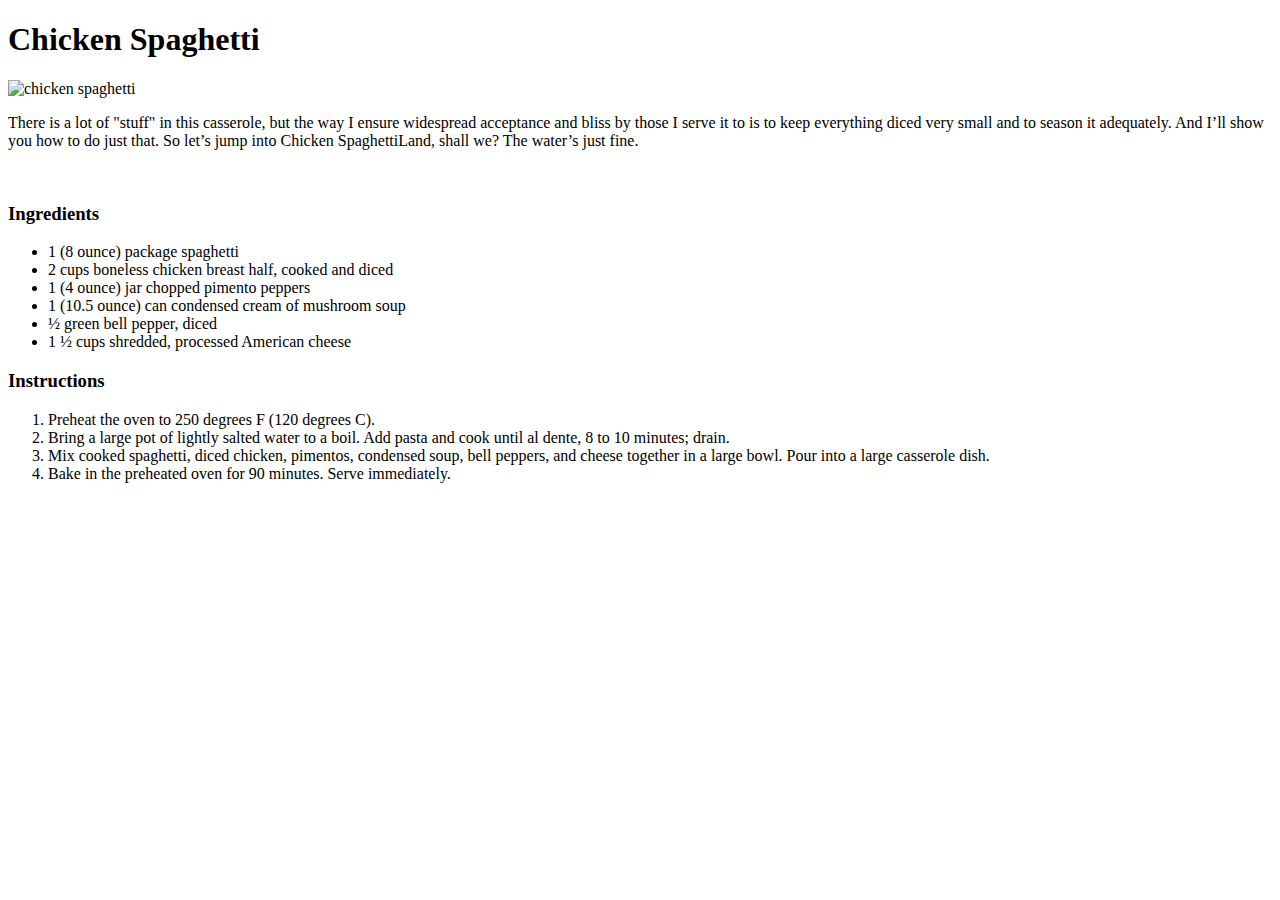
==== recipes/chicken-spaghetti.html @ 9fe9b255 "Create homepage, add three recipe pages" ====
<!DOCTYPE html>
<html lang="en">
<head>
    <meta charset="UTF-8">
    <meta http-equiv="X-UA-Compatible" content="IE=edge">
    <meta name="viewport" content="width=device-width, initial-scale=1.0">
    <title>Chicken Spaghetti</title>
</head>
<body>
    <h1>Chicken Spaghetti</h1>
    <img src="https://www.allrecipes.com/thmb/R3RllkmN9Ug-2ff6UOVOQDbg-dg=/750x0/filters:no_upscale():max_bytes(150000):strip_icc():format(webp)/4069209-62695331f68b493690185ef807aacada.jpg" alt="chicken spaghetti">
    <p>There is a lot of "stuff" in this casserole, but the way I ensure widespread acceptance and bliss by those I serve it to is to keep everything diced very small and to season it adequately. And I’ll show you how to do just that. So let’s jump into Chicken SpaghettiLand, shall we? The water’s just fine. </p>
    <br>
    <h3>Ingredients</h3>
    <ul>
        <li>1 (8 ounce) package spaghetti</li>
        <li>2 cups boneless chicken breast half, cooked and diced</li>
        <li>1 (4 ounce) jar chopped pimento peppers</li>
        <li>1 (10.5 ounce) can condensed cream of mushroom soup</li>
        <li>½ green bell pepper, diced</li>
        <li>1 ½ cups shredded, processed American cheese</li>
    </ul>
    <h3>Instructions</h3>
    <ol>
        <li>Preheat the oven to 250 degrees F (120 degrees C).</li>
        <li>Bring a large pot of lightly salted water to a boil. Add pasta and cook until al dente, 8 to 10 minutes; drain.</li>
        <li>Mix cooked spaghetti, diced chicken, pimentos, condensed soup, bell peppers, and cheese together in a large bowl. Pour into a large casserole dish.</li>
        <li>Bake in the preheated oven for 90 minutes. Serve immediately.</li>
    </ol>
</body>
</html>
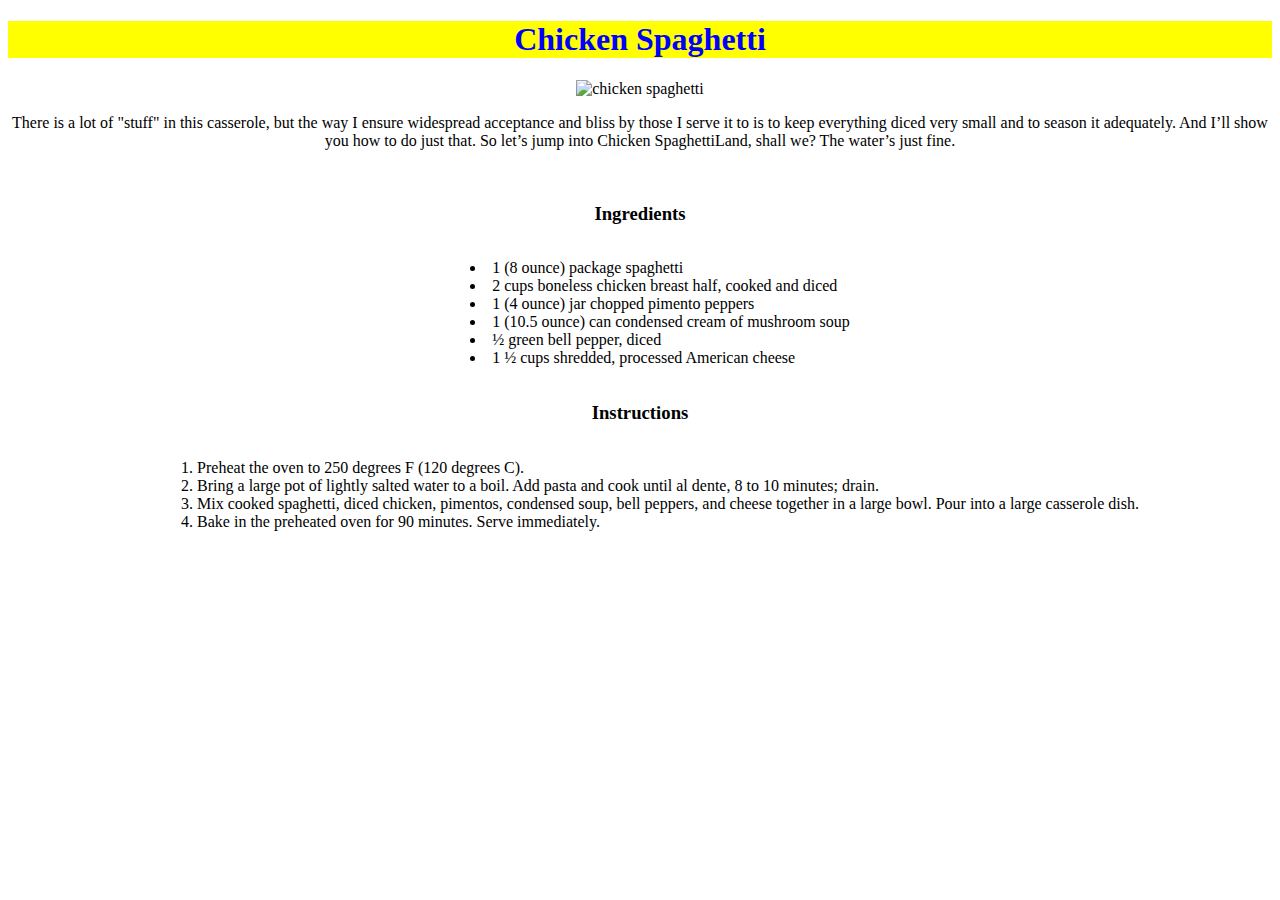
==== commit 812d3a1c: "Initial CSS change" ====
--- a/recipes/chicken-spaghetti.html
+++ b/recipes/chicken-spaghetti.html
@@ -4,11 +4,12 @@
     <meta charset="UTF-8">
     <meta http-equiv="X-UA-Compatible" content="IE=edge">
     <meta name="viewport" content="width=device-width, initial-scale=1.0">
+    <link rel="stylesheet" href="../index.css">
     <title>Chicken Spaghetti</title>
 </head>
 <body>
-    <h1>Chicken Spaghetti</h1>
-    <img src="https://www.allrecipes.com/thmb/R3RllkmN9Ug-2ff6UOVOQDbg-dg=/750x0/filters:no_upscale():max_bytes(150000):strip_icc():format(webp)/4069209-62695331f68b493690185ef807aacada.jpg" alt="chicken spaghetti">
+    <h1 class="page-title">Chicken Spaghetti</h1>
+    <img class="dish-image" src="https://www.allrecipes.com/thmb/R3RllkmN9Ug-2ff6UOVOQDbg-dg=/750x0/filters:no_upscale():max_bytes(150000):strip_icc():format(webp)/4069209-62695331f68b493690185ef807aacada.jpg" alt="chicken spaghetti">
     <p>There is a lot of "stuff" in this casserole, but the way I ensure widespread acceptance and bliss by those I serve it to is to keep everything diced very small and to season it adequately. And I’ll show you how to do just that. So let’s jump into Chicken SpaghettiLand, shall we? The water’s just fine. </p>
     <br>
     <h3>Ingredients</h3>
--- a/index.css
+++ b/index.css
@@ -0,0 +1,35 @@
+body {
+    text-align: center;
+}
+
+ul, ol {
+    display: inline-block;
+    list-style-position: inside;
+    text-align: left;
+}
+
+a {
+    color: brown;
+}
+
+.page-title {
+    background-color: yellow;
+    color: blue;
+}
+
+.dish-image {
+    width: 500px;
+    height: 500px;
+}
+
+.recipe-links {
+    background-color: aqua;
+    font-size: 22px;
+}
+
+.recipe-links li {
+    color: red;
+    margin: 10px;
+    padding: 10px;
+    background-color: darkgray;
+}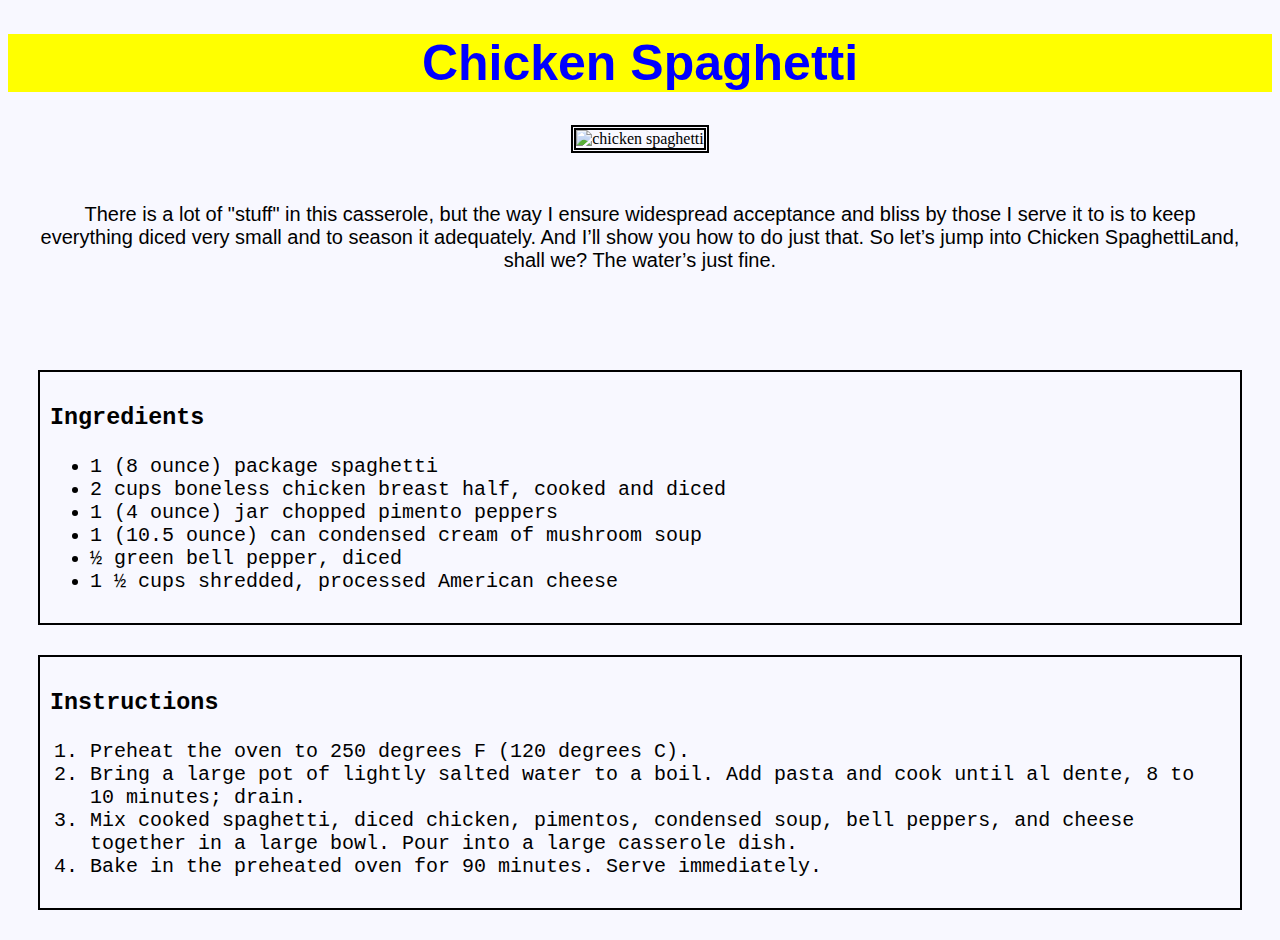
==== commit 9363041f: "Do basic CSS for all pages" ====
--- a/recipes/chicken-spaghetti.html
+++ b/recipes/chicken-spaghetti.html
@@ -10,23 +10,29 @@
 <body>
     <h1 class="page-title">Chicken Spaghetti</h1>
     <img class="dish-image" src="https://www.allrecipes.com/thmb/R3RllkmN9Ug-2ff6UOVOQDbg-dg=/750x0/filters:no_upscale():max_bytes(150000):strip_icc():format(webp)/4069209-62695331f68b493690185ef807aacada.jpg" alt="chicken spaghetti">
-    <p>There is a lot of "stuff" in this casserole, but the way I ensure widespread acceptance and bliss by those I serve it to is to keep everything diced very small and to season it adequately. And I’ll show you how to do just that. So let’s jump into Chicken SpaghettiLand, shall we? The water’s just fine. </p>
+    <p class="dish-info">There is a lot of "stuff" in this casserole, but the way I ensure widespread acceptance and bliss by those I serve it to is to keep everything diced very small and to season it adequately. And I’ll show you how to do just that. So let’s jump into Chicken SpaghettiLand, shall we? The water’s just fine. </p>
     <br>
-    <h3>Ingredients</h3>
-    <ul>
-        <li>1 (8 ounce) package spaghetti</li>
-        <li>2 cups boneless chicken breast half, cooked and diced</li>
-        <li>1 (4 ounce) jar chopped pimento peppers</li>
-        <li>1 (10.5 ounce) can condensed cream of mushroom soup</li>
-        <li>½ green bell pepper, diced</li>
-        <li>1 ½ cups shredded, processed American cheese</li>
-    </ul>
-    <h3>Instructions</h3>
+    <div class="ingredients">
+        <h3>Ingredients</h3>
+        <ul>
+            <li>1 (8 ounce) package spaghetti</li>
+            <li>2 cups boneless chicken breast half, cooked and diced</li>
+            <li>1 (4 ounce) jar chopped pimento peppers</li>
+            <li>1 (10.5 ounce) can condensed cream of mushroom soup</li>
+            <li>½ green bell pepper, diced</li>
+            <li>1 ½ cups shredded, processed American cheese</li>
+        </ul>
+    </div>
+   
+    <div class="instructions"> 
+        <h3>Instructions</h3>
     <ol>
         <li>Preheat the oven to 250 degrees F (120 degrees C).</li>
         <li>Bring a large pot of lightly salted water to a boil. Add pasta and cook until al dente, 8 to 10 minutes; drain.</li>
         <li>Mix cooked spaghetti, diced chicken, pimentos, condensed soup, bell peppers, and cheese together in a large bowl. Pour into a large casserole dish.</li>
         <li>Bake in the preheated oven for 90 minutes. Serve immediately.</li>
     </ol>
+    </div>
+    
 </body>
 </html>--- a/index.css
+++ b/index.css
@@ -1,35 +1,52 @@
 body {
     text-align: center;
+    background-color: ghostwhite;
 }
 
-ul, ol {
+a {
+    color: brown;
+    font-weight: 200;
+}
+
+.page-title {
+    background-color: yellow;
+    color: blue;
+    font-family: Arial, Helvetica, sans-serif;
+    font-size: 50px;
+}
+
+.dish-image {
+    width: 500px;
+    height: 500px;
+    border: 5px double black;
+}
+
+.recipe-links {
+    background-color: aqua;
+    font-size: 22px;
     display: inline-block;
     list-style-position: inside;
     text-align: left;
 }
 
-a {
-    color: brown;
-}
-
-.page-title {
-    background-color: yellow;
-    color: blue;
-}
-
-.dish-image {
-    width: 500px;
-    height: 500px;
-}
-
-.recipe-links {
-    background-color: aqua;
-    font-size: 22px;
-}
-
 .recipe-links li {
-    color: red;
+    color: floralwhite;
     margin: 10px;
     padding: 10px;
     background-color: darkgray;
+}
+
+.ingredients, .instructions {
+    text-align: left;
+    border: 2px solid black;
+    padding: 10px;
+    margin: 30px;
+    font-size: 20px;
+    font-family: 'Courier New', Courier, monospace;
+}
+
+.dish-info {
+    font-size: 20px;
+    margin: 50px 30px 50px 30px;
+    font-family:  'Franklin Gothic Medium', 'Arial Narrow', Arial, sans-serif;
 }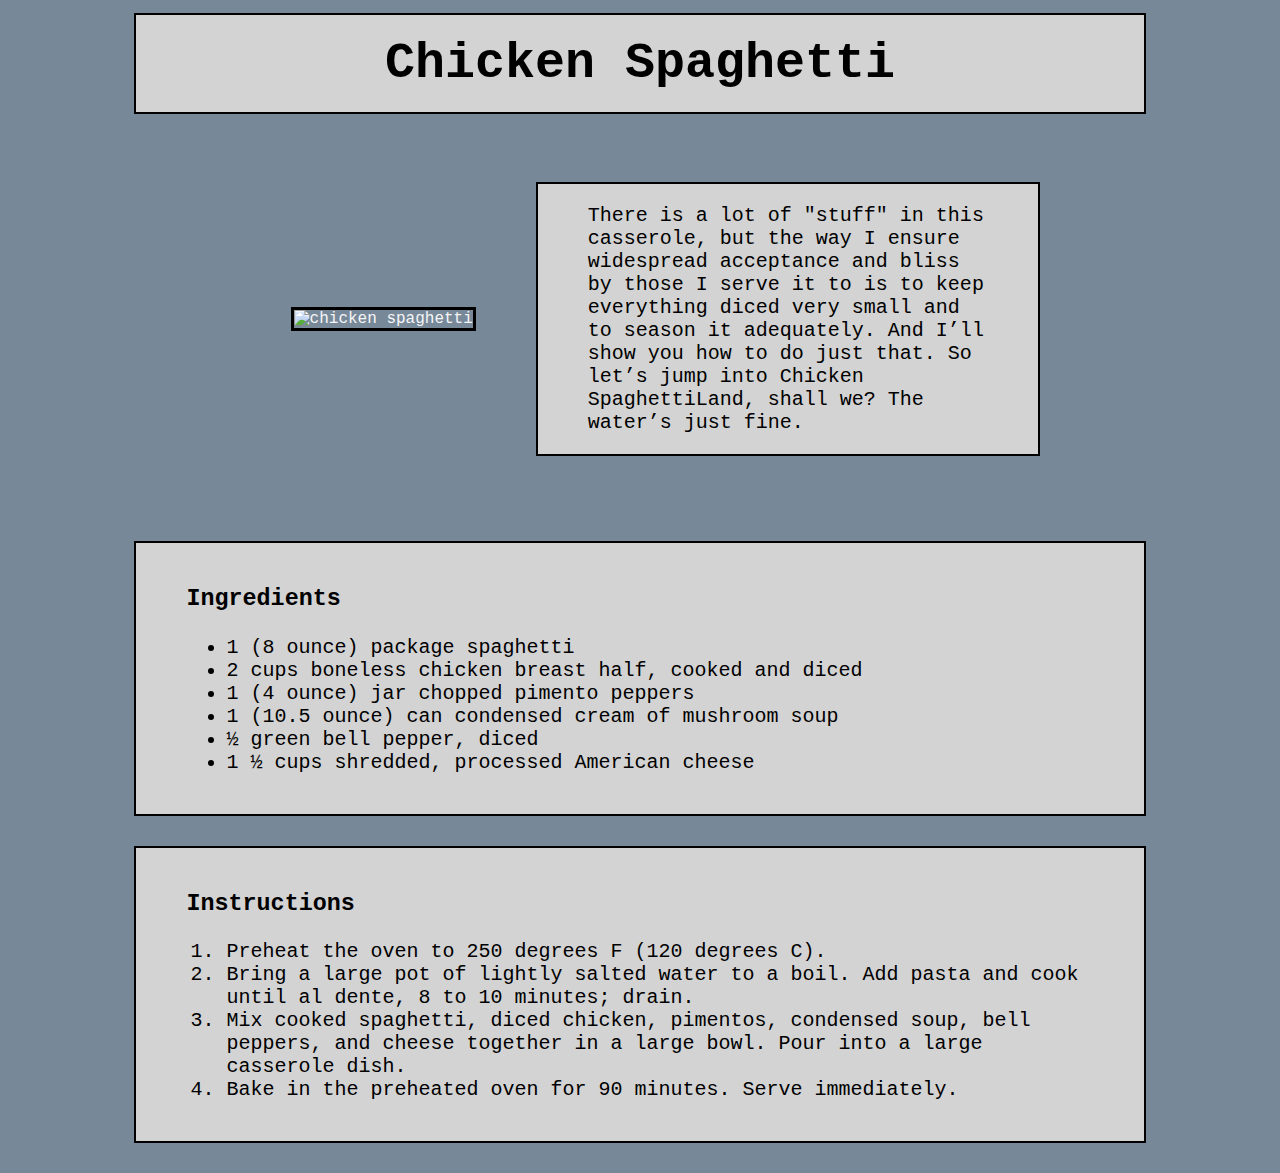
==== commit 6ae694a9: "Block and inline update" ====
--- a/recipes/chicken-spaghetti.html
+++ b/recipes/chicken-spaghetti.html
@@ -9,9 +9,16 @@
 </head>
 <body>
     <h1 class="page-title">Chicken Spaghetti</h1>
-    <img class="dish-image" src="https://www.allrecipes.com/thmb/R3RllkmN9Ug-2ff6UOVOQDbg-dg=/750x0/filters:no_upscale():max_bytes(150000):strip_icc():format(webp)/4069209-62695331f68b493690185ef807aacada.jpg" alt="chicken spaghetti">
-    <p class="dish-info">There is a lot of "stuff" in this casserole, but the way I ensure widespread acceptance and bliss by those I serve it to is to keep everything diced very small and to season it adequately. And I’ll show you how to do just that. So let’s jump into Chicken SpaghettiLand, shall we? The water’s just fine. </p>
-    <br>
+    <div class="recipe-card">
+       
+        <div class="dish-image-container"> 
+            <img class="dish-image" src="https://www.allrecipes.com/thmb/R3RllkmN9Ug-2ff6UOVOQDbg-dg=/750x0/filters:no_upscale():max_bytes(150000):strip_icc():format(webp)/4069209-62695331f68b493690185ef807aacada.jpg" alt="chicken spaghetti">
+        </div>
+        <div class="dish-image-container">
+            <p class="dish-info">There is a lot of "stuff" in this casserole, but the way I ensure widespread acceptance and bliss by those I serve it to is to keep everything diced very small and to season it adequately. And I’ll show you how to do just that. So let’s jump into Chicken SpaghettiLand, shall we? The water’s just fine. </p>
+        </div>
+    
+    </div>
     <div class="ingredients">
         <h3>Ingredients</h3>
         <ul>
--- a/index.css
+++ b/index.css
@@ -1,52 +1,67 @@
 body {
-    text-align: center;
-    background-color: ghostwhite;
+    /* text-align: center; */
+    background-color: lightslategray;
+    color: whitesmoke;
+    font-family: 'Courier New', Courier, monospace;
 }
 
 a {
-    color: brown;
+    color: slateblue;
     font-weight: 200;
 }
 
 .page-title {
-    background-color: yellow;
-    color: blue;
-    font-family: Arial, Helvetica, sans-serif;
+    text-align: center;
+    background-color: lightgray;
+    border: 2px solid black;
+    color: black;
     font-size: 50px;
+    padding: 20px;
+    margin: 1% 10%;
 }
 
 .dish-image {
     width: 500px;
-    height: 500px;
-    border: 5px double black;
+    height: 400px;
+    border: 3px solid black;
+}
+
+.dish-image-container {
+    display: inline-block;
+    vertical-align: middle;
+    padding: 2% 0;
+}
+
+.dish-info {
+    width: 400px;
+}
+
+.recipe-card {
+    text-align: center;
 }
 
 .recipe-links {
-    background-color: aqua;
-    font-size: 22px;
-    display: inline-block;
+    background-color: lightgrey;
+    border: 2px solid black;
+    font-size: 28px;
     list-style-position: inside;
     text-align: left;
+    margin: 2% 10%;
 }
 
 .recipe-links li {
-    color: floralwhite;
+    color: black;
     margin: 10px;
     padding: 10px;
-    background-color: darkgray;
 }
 
-.ingredients, .instructions {
+.ingredients, .instructions, .dish-info {
+    background-color: lightgrey;
+    color: black;
     text-align: left;
     border: 2px solid black;
-    padding: 10px;
-    margin: 30px;
+    padding: 20px 50px;
     font-size: 20px;
-    font-family: 'Courier New', Courier, monospace;
+    margin: 30px 10%;
 }
 
-.dish-info {
-    font-size: 20px;
-    margin: 50px 30px 50px 30px;
-    font-family:  'Franklin Gothic Medium', 'Arial Narrow', Arial, sans-serif;
-}